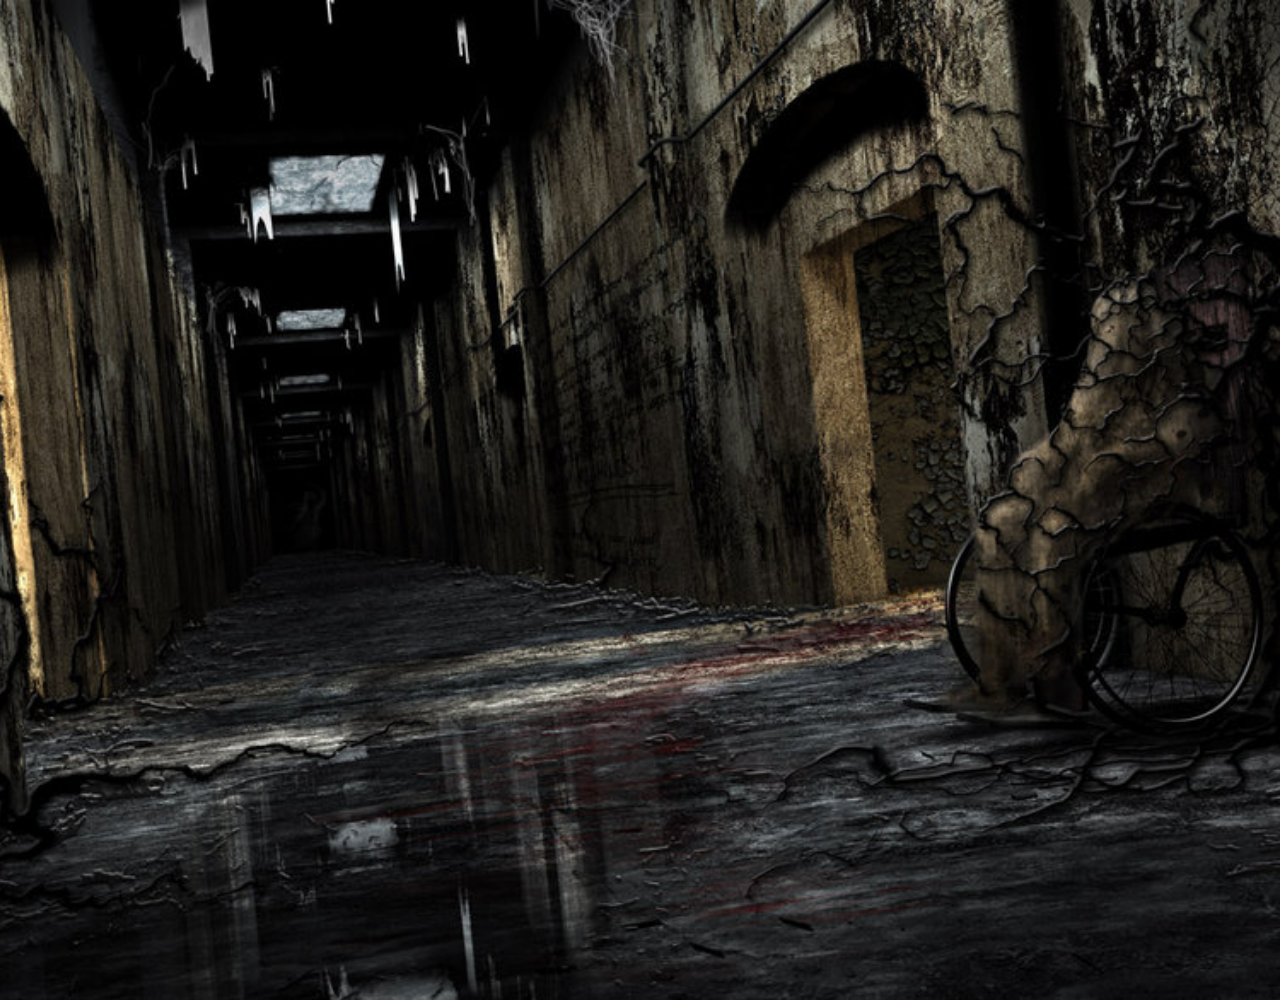
==== index.html @ d964a8cc "Update index.html" ====
<!doctype html>
<html>
<head>
<meta charset="utf-8">
<title>Ball in cube</title>
<link rel="stylesheet" href="qubeInBall.css"
<!-- radial gradient functions -->
<script src="https://drive.google.com/uc?export=download&id=0BxaMB69y7fvSODY5cV9GMDI5bVE"></script>
<script src="detect_IE.js"></script>
<style>

</style>
</head>

<body>
    <div id = "garevnaCubeContainer"></div>
    <p id = "demo" style="color:yellow; font-size:10px; position:fixed; bottom:0; padding:10px;"></p>
    <script src="cube_and_ball.js" 
	    onload = "document.garevna.initScene (); document.garevna.interval = setInterval( document.garevna.rotateCube, 100 );">
    </script>
<script>
    if ( window.addEventListener ) 
	 window.addEventListener( 'resize', document.garevna.cubeResize )
    else window.attachEvent( 'onresize', document.garevna.cubeResize )
</script>

</body>
</html>
---- qubeInBall.css ----
@charset "utf-8";
/* Cube & Ball */
 body {
	 background-image: url(haunted_hallway_by_cybergooch-d5s5j2q[1].jpg);
	 background-size:cover;
	 background-repeat:no-repeat;
	 background-position:top center;
	 margin:0;
	 width:100%;
	 height:1000px;
	 overflow:hidden;
	 font-family: Gotham, "Helvetica Neue", Helvetica, Arial, sans-serif;
	 font-size:10px;
	 font-weight:bold;
 }
 #garevnaCubeContainer { position:fixed; top: 0; left: 0; bottom: 0; right: 0; }
 #garevnaCube, .garevnaCubeFace, #garevnaCubeBall { position:absolute; }
 #garevnaCube {
	width:100%;
	height:100%;
	-webkit-transform-style: preserve-3d;
	-moz-transform-style: preserve-3d;
	transform-style: preserve-3d;
	-webkit-backface-visibility: visible;
	-moz-backface-visibility: visible;
	backface-visibility: visible;
	box-sizing:border-box;
 }
 .garevnaCubeFace, #garevnaCubeBall { border: none; background-size:cover; background-repeat:no-repeat; }
 .garevnaCubeFace {
	background-position:center center;
	transform-origin:0 0;
	-webkit-transform-origin: 0 0;
	-moz-transform-origin:0 0;
	background-image: url(https://drive.google.com/uc?export=download&id=0BxaMB69y7fvSLUQtc0xFSUlEUlE);
 }
 #garevnaCubeBall  { width:50px; height:50px; border-radius:100%; margin: auto auto 2px 10px; }
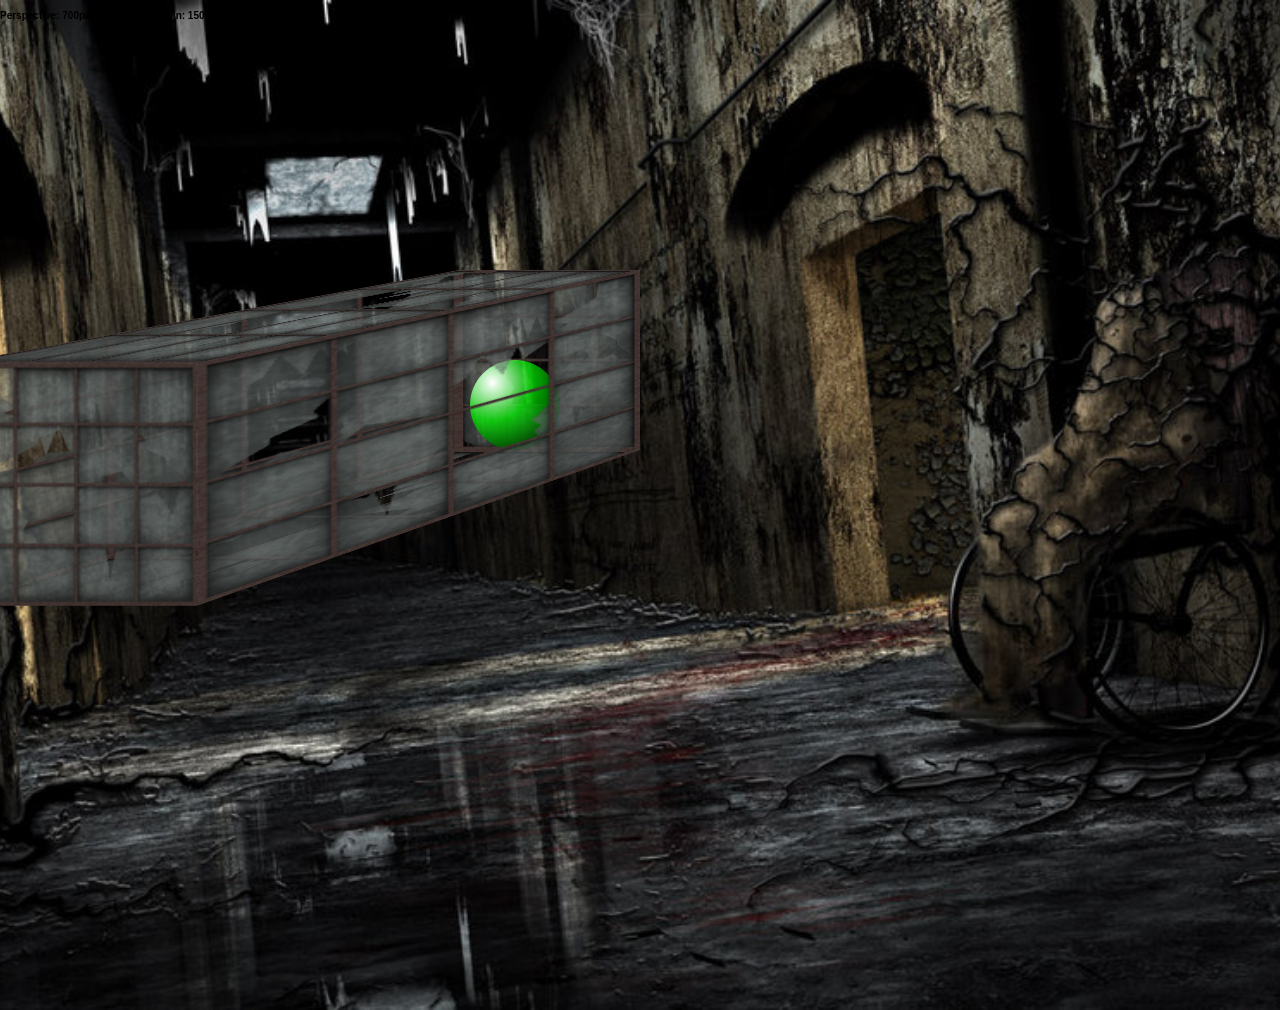
==== commit 536db377: "fixed some bugs" ====
--- a/index.html
+++ b/index.html
@@ -1,26 +1,20 @@
 <!doctype html>
 <html>
 <head>
-<meta charset="utf-8">
-<title>Ball in cube</title>
-<link rel="stylesheet" href="qubeInBall.css"
-<!-- radial gradient functions -->
-<script src="https://drive.google.com/uc?export=download&id=0BxaMB69y7fvSODY5cV9GMDI5bVE"></script>
-<script src="detect_IE.js"></script>
-<style>
-
-</style>
+  <meta charset="utf-8">
+  <title>Ball in cube</title>
+  <link type="text/css" href="main.css" rel="stylesheet"/>
+  <script src="detect_IE.js"></script>
+  <script src="radialGradient.js"></script>
 </head>
 
 <body>
     <div id = "garevnaCubeContainer"></div>
-    <p id = "demo" style="color:yellow; font-size:10px; position:fixed; bottom:0; padding:10px;"></p>
-    <script src="cube_and_ball.js" 
-	    onload = "document.garevna.initScene (); document.garevna.interval = setInterval( document.garevna.rotateCube, 100 );">
-    </script>
+    <p id = "demo"></p>
+    <script src="main.js"></script>
 <script>
-    if ( window.addEventListener ) 
-	 window.addEventListener( 'resize', document.garevna.cubeResize )
+    if ( window.addEventListener )
+	     window.addEventListener( 'resize', document.garevna.cubeResize )
     else window.attachEvent( 'onresize', document.garevna.cubeResize )
 </script>
 
--- a/main.css
+++ b/main.css
@@ -0,0 +1,37 @@
+@charset "utf-8";
+/* Cube & Ball */
+ body {
+	 background-image: url(fone.jpg);
+	 background-size:cover;
+	 background-repeat:no-repeat;
+	 background-position:top center;
+	 margin:0;
+	 width:100%;
+	 height:1000px;
+	 overflow:hidden;
+	 font-family: Gotham, "Helvetica Neue", Helvetica, Arial, sans-serif;
+	 font-size:10px;
+	 font-weight:bold;
+ }
+ #garevnaCubeContainer { position:fixed; top: 0; left: 0; bottom: 0; right: 0; }
+ #garevnaCube, .garevnaCubeFace, #garevnaCubeBall { position:absolute; }
+ #garevnaCube {
+	width:100%;
+	height:100%;
+	-webkit-transform-style: preserve-3d;
+	-moz-transform-style: preserve-3d;
+	transform-style: preserve-3d;
+	-webkit-backface-visibility: visible;
+	-moz-backface-visibility: visible;
+	backface-visibility: visible;
+	box-sizing:border-box;
+ }
+ .garevnaCubeFace, #garevnaCubeBall { border: none; background-size:cover; background-repeat:no-repeat; }
+ .garevnaCubeFace {
+	background-position:center center;
+	transform-origin:0 0;
+	-webkit-transform-origin: 0 0;
+	-moz-transform-origin:0 0;
+	background-image: url(crash.png);
+ }
+ #garevnaCubeBall  { width:50px; height:50px; border-radius:100%; margin: auto auto 2px 10px; }
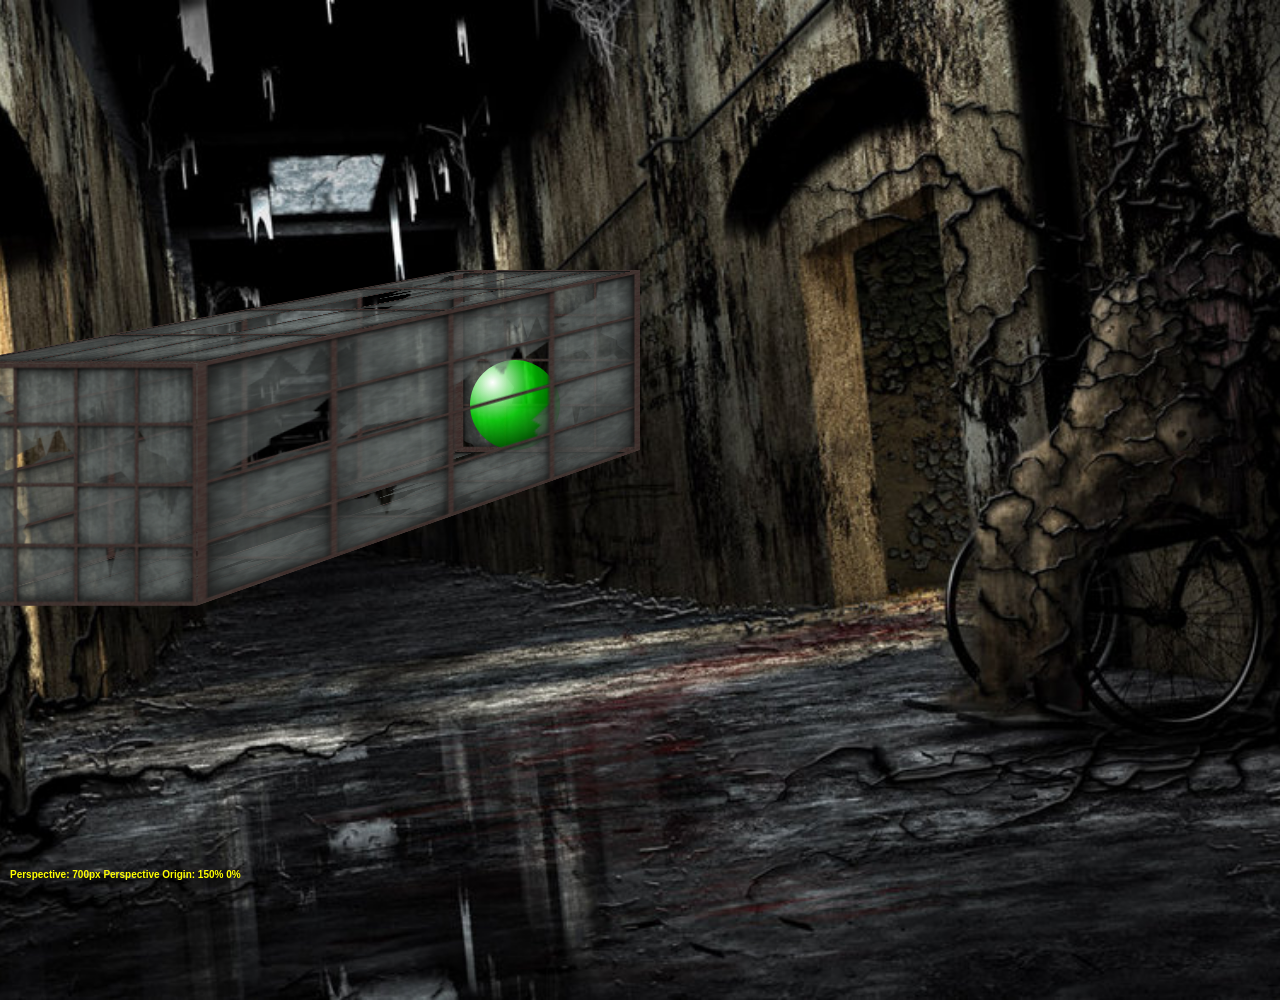
==== commit e488a7fe: "favicon" ====
--- a/index.html
+++ b/index.html
@@ -2,6 +2,7 @@
 <html>
 <head>
   <meta charset="utf-8">
+  <link rel="shortcut icon" href="js-ico.png" type="image/x-icon">
   <title>Ball in cube</title>
   <link type="text/css" href="main.css" rel="stylesheet"/>
   <script src="detect_IE.js"></script>
--- a/main.css
+++ b/main.css
@@ -35,3 +35,10 @@
 	background-image: url(crash.png);
  }
  #garevnaCubeBall  { width:50px; height:50px; border-radius:100%; margin: auto auto 2px 10px; }
+#demo {
+	color:yellow; 
+	font-size:10px; 
+	position:fixed; 
+	bottom:0; 
+	padding:10px;
+}
